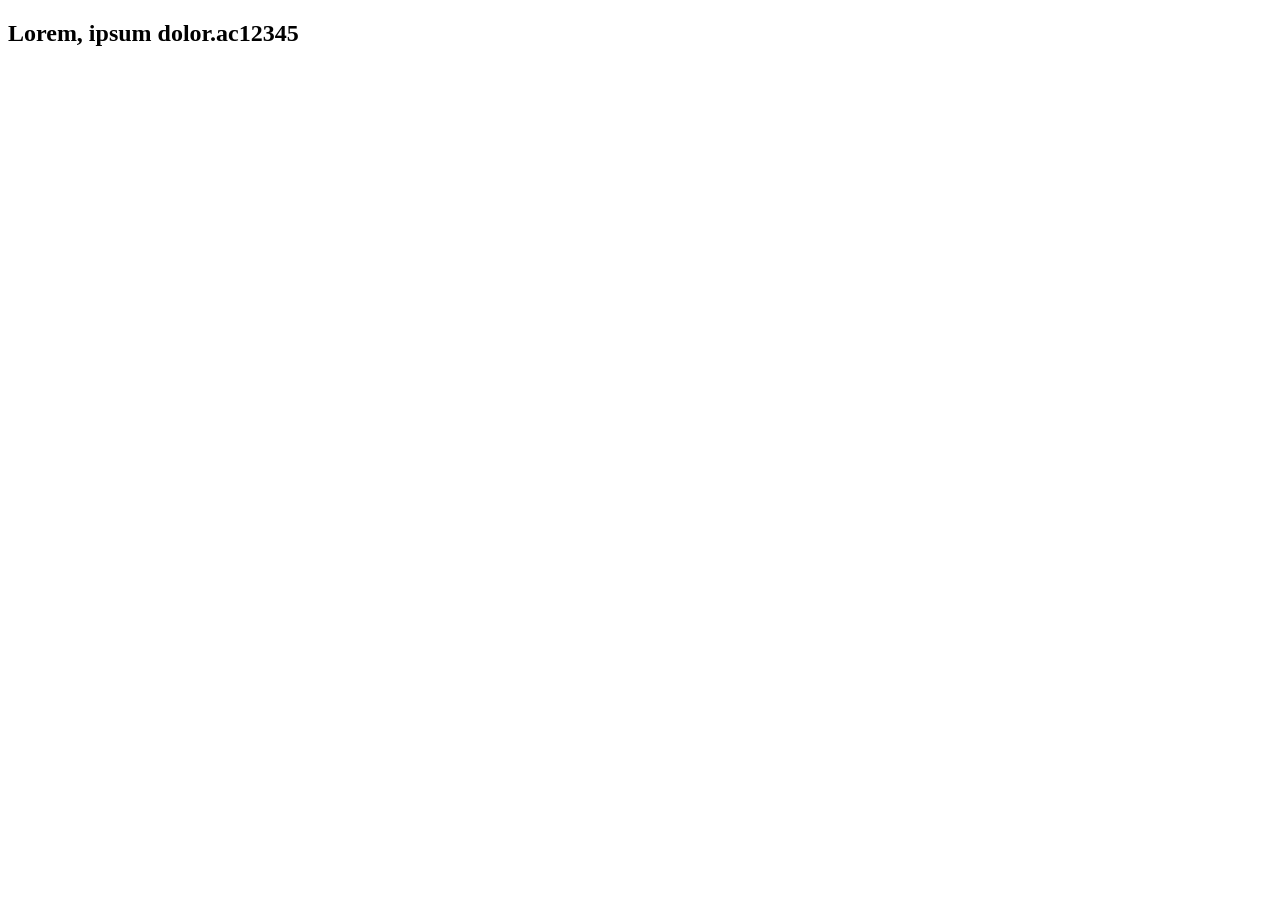
==== index1.html @ c9f20d64 "com1949" ====
<!DOCTYPE html>
<html lang="en">
<head>
	<meta charset="UTF-8">
	<meta name="viewport" content="width=device-width, initial-scale=1.0">
	<title>Document</title>
</head>
<body>
	<h2>Lorem, ipsum dolor.ac12345</h2>
</body>
</html>
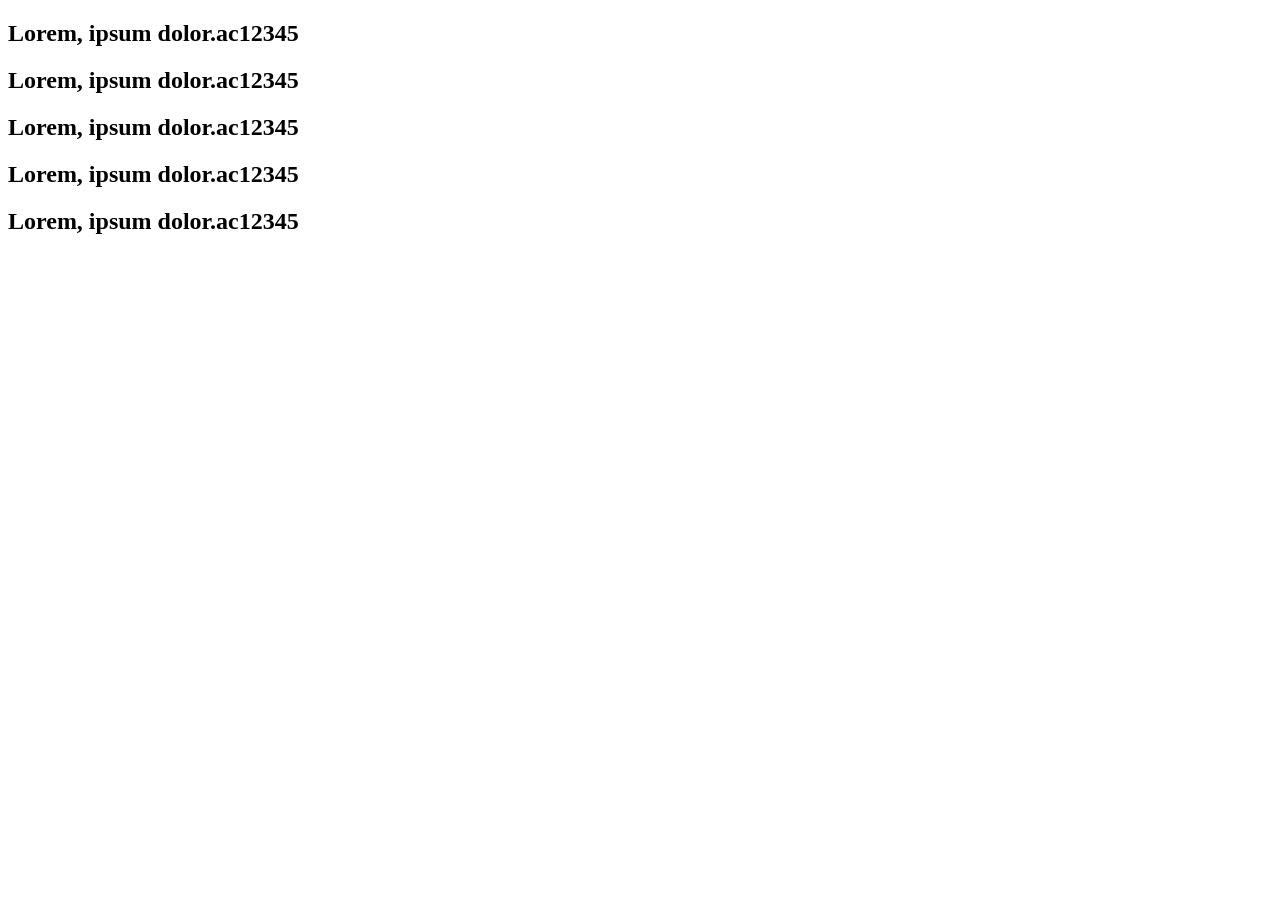
==== commit 95c03ff2: "com1950" ====
--- a/index1.html
+++ b/index1.html
@@ -7,5 +7,9 @@
 </head>
 <body>
 	<h2>Lorem, ipsum dolor.ac12345</h2>
+	<h2>Lorem, ipsum dolor.ac12345</h2>
+	<h2>Lorem, ipsum dolor.ac12345</h2>
+	<h2>Lorem, ipsum dolor.ac12345</h2>
+	<h2>Lorem, ipsum dolor.ac12345</h2>
 </body>
 </html>
